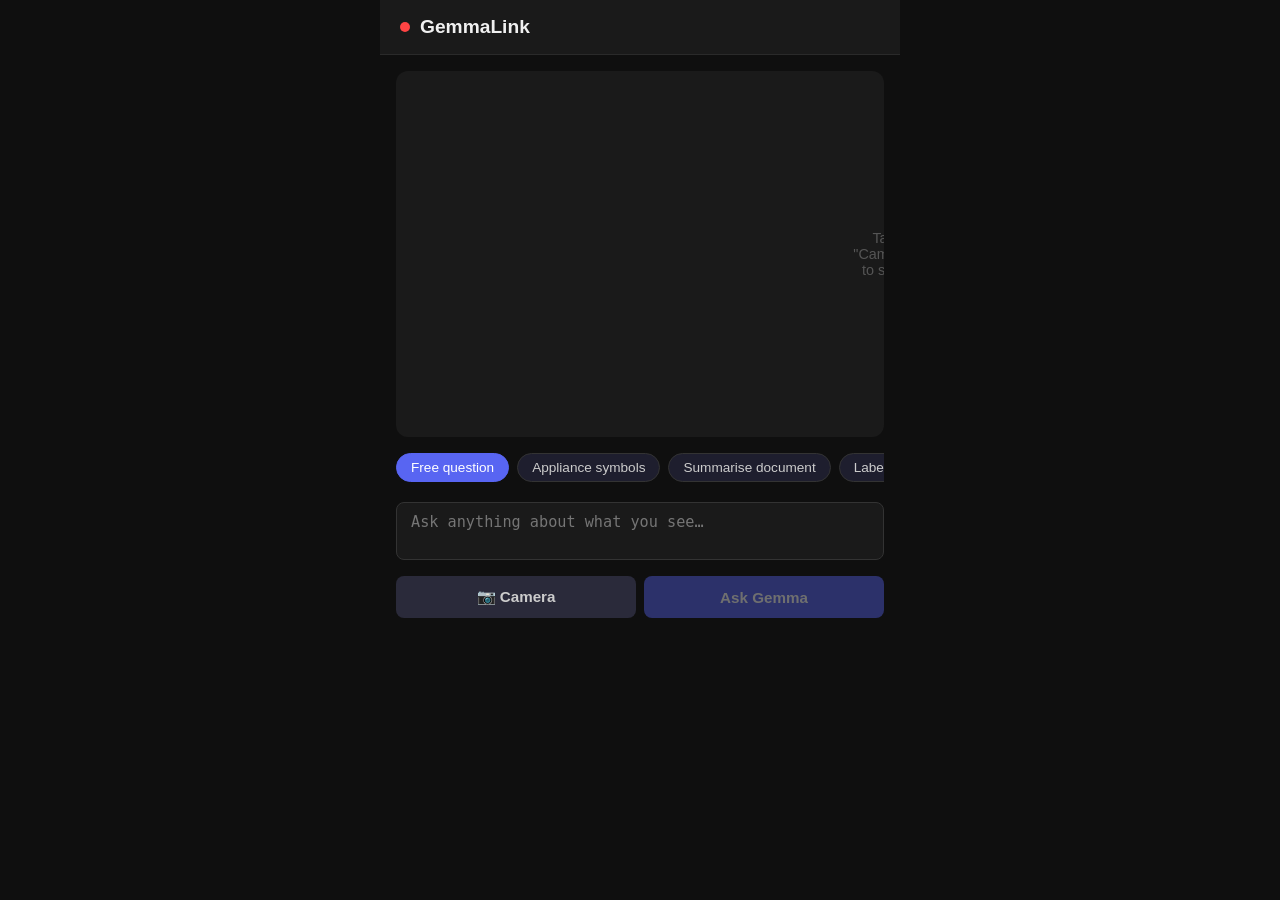
==== static/eye.html @ 5568758f "Add admin dashboard + system resource monitoring - static/index.html: UA-based redirect (mobile→eye." ====
<!DOCTYPE html>
<html lang="en">
<head>
  <meta charset="UTF-8" />
  <meta name="viewport" content="width=device-width, initial-scale=1.0" />
  <title>GemmaLink</title>
  <style>
    * { box-sizing: border-box; margin: 0; padding: 0; }

    body {
      font-family: -apple-system, BlinkMacSystemFont, "Segoe UI", sans-serif;
      background: #0f0f0f;
      color: #f0f0f0;
      min-height: 100dvh;
      display: flex;
      flex-direction: column;
      align-items: center;
    }

    body > header,
    body > main {
      width: 100%;
      max-width: 520px;
    }

    header {
      padding: 16px 20px;
      background: #1a1a1a;
      border-bottom: 1px solid #2a2a2a;
      display: flex;
      align-items: center;
      gap: 10px;
    }
    header h1 { font-size: 1.2rem; font-weight: 600; }
    #status-dot {
      width: 10px; height: 10px; border-radius: 50%;
      background: #ff4444; flex-shrink: 0;
    }
    #status-dot.ready { background: #44ff88; }

    main { flex: 1; display: flex; flex-direction: column; padding: 16px; gap: 16px; }

    /* Camera / Preview area */
    #preview-container {
      position: relative;
      width: 100%;
      background: #1a1a1a;
      border-radius: 12px;
      overflow: hidden;
      aspect-ratio: 4/3;
      display: flex;
      align-items: center;
      justify-content: center;
    }
    #preview-container video,
    #preview-container img#snapshot {
      width: 100%; height: 100%; object-fit: cover;
    }
    #snapshot { display: none; }
    #cam-placeholder {
      color: #555;
      font-size: 0.9rem;
      text-align: center;
      padding: 20px;
    }

    /* Preset mode buttons */
    .presets {
      display: flex;
      gap: 8px;
      overflow-x: auto;
      padding-bottom: 4px;
    }
    .preset-btn {
      flex-shrink: 0;
      background: #1e1e2e;
      border: 1px solid #333;
      color: #ccc;
      border-radius: 20px;
      padding: 6px 14px;
      font-size: 0.85rem;
      cursor: pointer;
      white-space: nowrap;
    }
    .preset-btn:hover, .preset-btn.active {
      background: #5865f2;
      border-color: #5865f2;
      color: #fff;
    }

    /* Question input */
    .input-row {
      display: flex;
      gap: 8px;
    }
    #question {
      flex: 1;
      background: #1a1a1a;
      border: 1px solid #333;
      border-radius: 8px;
      color: #f0f0f0;
      padding: 10px 14px;
      font-size: 0.95rem;
      resize: none;
      min-height: 48px;
    }
    #question:focus { outline: none; border-color: #5865f2; }

    /* Action buttons */
    .actions { display: flex; gap: 8px; }
    .btn {
      flex: 1;
      padding: 12px;
      border: none;
      border-radius: 8px;
      font-size: 0.95rem;
      font-weight: 600;
      cursor: pointer;
      transition: opacity 0.15s;
    }
    .btn:disabled { opacity: 0.4; cursor: default; }
    #btn-camera { background: #2a2a3a; color: #ccc; }
    #btn-ask    { background: #5865f2; color: #fff; }

    /* Answer area */
    #answer-box {
      background: #1a1a1a;
      border-radius: 12px;
      padding: 14px;
      font-size: 0.95rem;
      line-height: 1.6;
      min-height: 80px;
      white-space: pre-wrap;
      color: #e0e0e0;
      display: none;
    }
    #answer-box.visible { display: block; }
    #answer-box.loading { color: #888; font-style: italic; }

    .clear-btn {
      background: none;
      border: 1px solid #333;
      color: #888;
      border-radius: 8px;
      padding: 8px 16px;
      cursor: pointer;
      font-size: 0.85rem;
      width: 100%;
    }
    .clear-btn:hover { border-color: #555; color: #ccc; }
  </style>
</head>
<body>

<header>
  <div id="status-dot" title="LLM status"></div>
  <h1>GemmaLink</h1>
</header>

<main>

  <!-- Camera Preview -->
  <div id="preview-container">
    <video id="video" autoplay playsinline></video>
    <img id="snapshot" alt="captured" />
    <p id="cam-placeholder">Tap "Camera" to start</p>
  </div>

  <!-- Preset Modes -->
  <div class="presets">
    <button class="preset-btn active" data-q="">Free question</button>
    <button class="preset-btn" data-q="What are these controls? Explain each symbol in simple terms.">Appliance symbols</button>
    <button class="preset-btn" data-q="Summarise this document. Highlight any important numbers or dates.">Summarise document</button>
    <button class="preset-btn" data-q="What does this label or warning mean?">Label / warning</button>
    <button class="preset-btn" data-q="Explain how to use this step by step.">How to use</button>
  </div>

  <!-- Question input -->
  <div class="input-row">
    <textarea id="question" rows="2" placeholder="Ask anything about what you see…"></textarea>
  </div>

  <!-- Action buttons -->
  <div class="actions">
    <button class="btn" id="btn-camera">📷 Camera</button>
    <button class="btn" id="btn-ask" disabled>Ask Gemma</button>
  </div>

  <!-- Answer -->
  <div id="answer-box"></div>
  <button class="clear-btn" id="btn-clear" style="display:none">Clear</button>

</main>

<script>
  const video      = document.getElementById('video');
  const snapshot   = document.getElementById('snapshot');
  const placeholder = document.getElementById('cam-placeholder');
  const btnCamera  = document.getElementById('btn-camera');
  const btnAsk     = document.getElementById('btn-ask');
  const btnClear   = document.getElementById('btn-clear');
  const questionEl = document.getElementById('question');
  const answerBox  = document.getElementById('answer-box');
  const statusDot  = document.getElementById('status-dot');

  let stream = null;
  let capturedBlob = null;
  let cameraActive = false;

  // --- Status polling ---
  async function pollStatus() {
    try {
      const r = await fetch('/status');
      const d = await r.json();
      statusDot.className = d.ready ? 'ready' : '';
    } catch { statusDot.className = ''; }
  }
  pollStatus();
  setInterval(pollStatus, 5000);

  // --- Preset buttons ---
  document.querySelectorAll('.preset-btn').forEach(btn => {
    btn.addEventListener('click', () => {
      document.querySelectorAll('.preset-btn').forEach(b => b.classList.remove('active'));
      btn.classList.add('active');
      if (btn.dataset.q) questionEl.value = btn.dataset.q;
    });
  });

  // --- Camera toggle ---
  btnCamera.addEventListener('click', async () => {
    if (cameraActive) {
      // Capture frame
      const canvas = document.createElement('canvas');
      canvas.width  = video.videoWidth;
      canvas.height = video.videoHeight;
      canvas.getContext('2d').drawImage(video, 0, 0);
      canvas.toBlob(blob => {
        capturedBlob = blob;
        snapshot.src = URL.createObjectURL(blob);
        snapshot.style.display = 'block';
        video.style.display = 'none';
        btnCamera.textContent = '🔄 Retake';
        btnAsk.disabled = false;
      }, 'image/jpeg', 0.85);
    } else {
      // Start camera
      try {
        stream = await navigator.mediaDevices.getUserMedia({
          video: { facingMode: 'environment', width: { ideal: 1280 } },
          audio: false
        });
        video.srcObject = stream;
        video.style.display = 'block';
        placeholder.style.display = 'none';
        snapshot.style.display = 'none';
        cameraActive = true;
        capturedBlob = null;
        btnCamera.textContent = '📸 Capture';
        btnAsk.disabled = false;
      } catch (e) {
        alert('Camera access denied or unavailable: ' + e.message);
      }
    }
  });

  // --- Ask ---
  btnAsk.addEventListener('click', async () => {
    const question = questionEl.value.trim() || 'What do you see? Explain clearly.';

    answerBox.textContent = 'Thinking…';
    answerBox.className = 'visible loading';
    btnClear.style.display = 'none';
    btnAsk.disabled = true;

    const form = new FormData();
    form.append('question', question);
    if (capturedBlob) form.append('image', capturedBlob, 'photo.jpg');

    try {
      const resp = await fetch('/ask', { method: 'POST', body: form });
      if (!resp.ok) throw new Error('Server error: ' + resp.status);

      const reader = resp.body.getReader();
      const decoder = new TextDecoder();
      let buffer = '';
      let fullText = '';
      answerBox.className = 'visible';
      answerBox.textContent = '';

      while (true) {
        const { done, value } = await reader.read();
        if (done) break;
        buffer += decoder.decode(value, { stream: true });
        const lines = buffer.split('\n');
        buffer = lines.pop(); // keep incomplete line

        for (const line of lines) {
          if (!line.startsWith('data: ')) continue;
          const payload = line.slice(6);
          if (payload === '[DONE]') break;
          try {
            const text = JSON.parse(payload);
            if (text && !text.startsWith('[ERROR]')) {
              fullText += text;
              answerBox.textContent = fullText;
            } else if (text.startsWith('[ERROR]')) {
              answerBox.textContent = text;
            }
          } catch { /* skip malformed chunk */ }
        }
      }
    } catch (e) {
      answerBox.textContent = 'Error: ' + e.message;
    }

    btnAsk.disabled = false;
    btnClear.style.display = 'block';
  });

  // --- Clear ---
  btnClear.addEventListener('click', () => {
    answerBox.className = '';
    answerBox.textContent = '';
    btnClear.style.display = 'none';
    capturedBlob = null;
    snapshot.style.display = 'none';
    if (stream) {
      video.style.display = 'block';
      btnCamera.textContent = '📸 Capture';
    } else {
      placeholder.style.display = 'block';
      btnCamera.textContent = '📷 Camera';
      cameraActive = false;
    }
    btnAsk.disabled = !stream;
  });
</script>
</body>
</html>
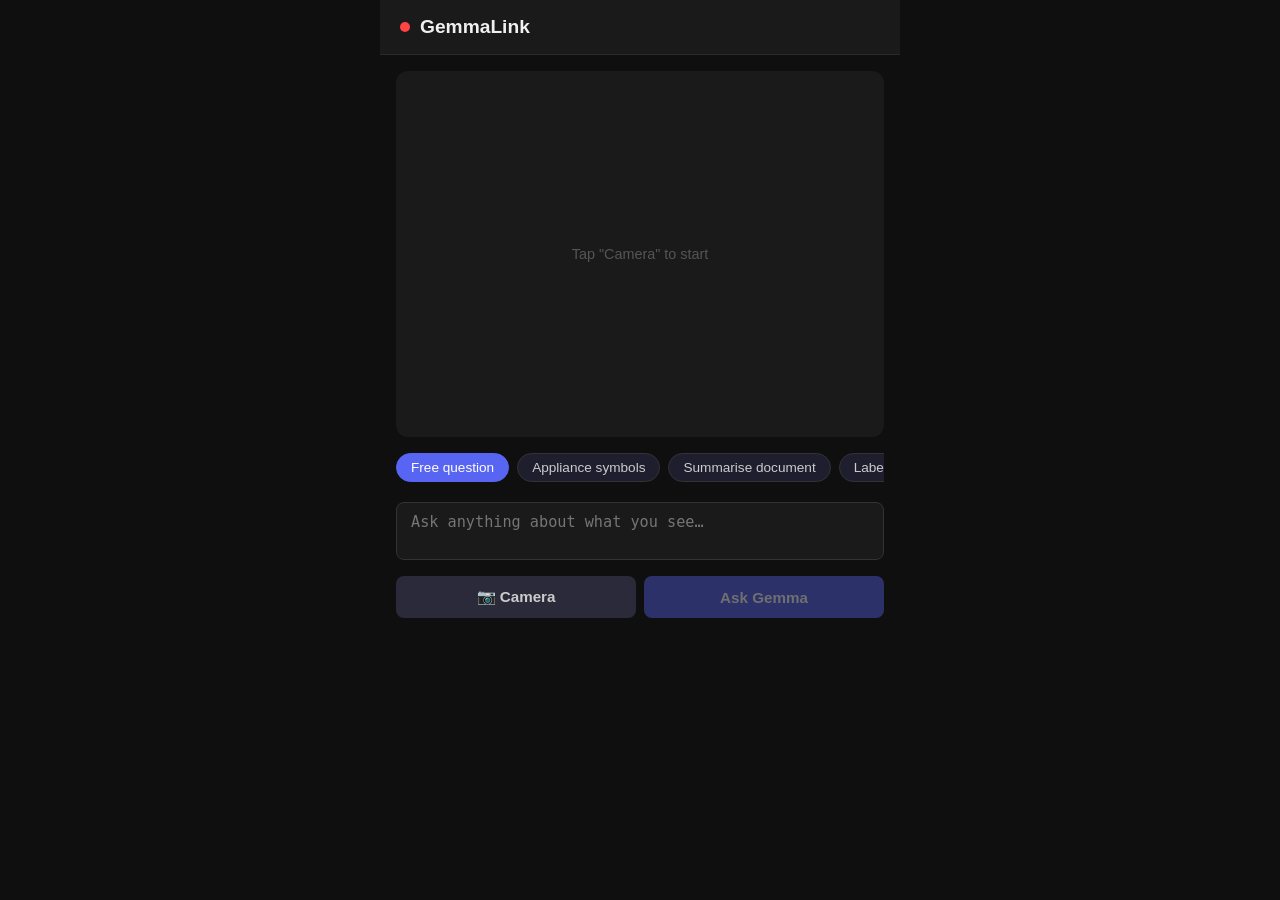
==== commit ffc67644: "feat: dashboard UX, llama start/stop, binary extraction, vision toggle - Model/llama dropdowns full " ====
--- a/static/eye.html
+++ b/static/eye.html
@@ -3,152 +3,9 @@
 <head>
   <meta charset="UTF-8" />
   <meta name="viewport" content="width=device-width, initial-scale=1.0" />
+  <link href="css/eye.css" rel="stylesheet" />
   <title>GemmaLink</title>
-  <style>
-    * { box-sizing: border-box; margin: 0; padding: 0; }
-
-    body {
-      font-family: -apple-system, BlinkMacSystemFont, "Segoe UI", sans-serif;
-      background: #0f0f0f;
-      color: #f0f0f0;
-      min-height: 100dvh;
-      display: flex;
-      flex-direction: column;
-      align-items: center;
-    }
-
-    body > header,
-    body > main {
-      width: 100%;
-      max-width: 520px;
-    }
-
-    header {
-      padding: 16px 20px;
-      background: #1a1a1a;
-      border-bottom: 1px solid #2a2a2a;
-      display: flex;
-      align-items: center;
-      gap: 10px;
-    }
-    header h1 { font-size: 1.2rem; font-weight: 600; }
-    #status-dot {
-      width: 10px; height: 10px; border-radius: 50%;
-      background: #ff4444; flex-shrink: 0;
-    }
-    #status-dot.ready { background: #44ff88; }
-
-    main { flex: 1; display: flex; flex-direction: column; padding: 16px; gap: 16px; }
-
-    /* Camera / Preview area */
-    #preview-container {
-      position: relative;
-      width: 100%;
-      background: #1a1a1a;
-      border-radius: 12px;
-      overflow: hidden;
-      aspect-ratio: 4/3;
-      display: flex;
-      align-items: center;
-      justify-content: center;
-    }
-    #preview-container video,
-    #preview-container img#snapshot {
-      width: 100%; height: 100%; object-fit: cover;
-    }
-    #snapshot { display: none; }
-    #cam-placeholder {
-      color: #555;
-      font-size: 0.9rem;
-      text-align: center;
-      padding: 20px;
-    }
-
-    /* Preset mode buttons */
-    .presets {
-      display: flex;
-      gap: 8px;
-      overflow-x: auto;
-      padding-bottom: 4px;
-    }
-    .preset-btn {
-      flex-shrink: 0;
-      background: #1e1e2e;
-      border: 1px solid #333;
-      color: #ccc;
-      border-radius: 20px;
-      padding: 6px 14px;
-      font-size: 0.85rem;
-      cursor: pointer;
-      white-space: nowrap;
-    }
-    .preset-btn:hover, .preset-btn.active {
-      background: #5865f2;
-      border-color: #5865f2;
-      color: #fff;
-    }
-
-    /* Question input */
-    .input-row {
-      display: flex;
-      gap: 8px;
-    }
-    #question {
-      flex: 1;
-      background: #1a1a1a;
-      border: 1px solid #333;
-      border-radius: 8px;
-      color: #f0f0f0;
-      padding: 10px 14px;
-      font-size: 0.95rem;
-      resize: none;
-      min-height: 48px;
-    }
-    #question:focus { outline: none; border-color: #5865f2; }
-
-    /* Action buttons */
-    .actions { display: flex; gap: 8px; }
-    .btn {
-      flex: 1;
-      padding: 12px;
-      border: none;
-      border-radius: 8px;
-      font-size: 0.95rem;
-      font-weight: 600;
-      cursor: pointer;
-      transition: opacity 0.15s;
-    }
-    .btn:disabled { opacity: 0.4; cursor: default; }
-    #btn-camera { background: #2a2a3a; color: #ccc; }
-    #btn-ask    { background: #5865f2; color: #fff; }
-
-    /* Answer area */
-    #answer-box {
-      background: #1a1a1a;
-      border-radius: 12px;
-      padding: 14px;
-      font-size: 0.95rem;
-      line-height: 1.6;
-      min-height: 80px;
-      white-space: pre-wrap;
-      color: #e0e0e0;
-      display: none;
-    }
-    #answer-box.visible { display: block; }
-    #answer-box.loading { color: #888; font-style: italic; }
-
-    .clear-btn {
-      background: none;
-      border: 1px solid #333;
-      color: #888;
-      border-radius: 8px;
-      padding: 8px 16px;
-      cursor: pointer;
-      font-size: 0.85rem;
-      width: 100%;
-    }
-    .clear-btn:hover { border-color: #555; color: #ccc; }
-  </style>
+  <link rel="icon" type="image/svg+xml" href="/favicon.svg">
 </head>
 <body>
 
@@ -210,7 +67,7 @@
   // --- Status polling ---
   async function pollStatus() {
     try {
-      const r = await fetch('/status');
+      const r = await fetch('/api/status');
       const d = await r.json();
       statusDot.className = d.ready ? 'ready' : '';
     } catch { statusDot.className = ''; }
@@ -240,6 +97,8 @@
         snapshot.src = URL.createObjectURL(blob);
         snapshot.style.display = 'block';
         video.style.display = 'none';
+        cameraActive = false;
+        if (stream) { stream.getTracks().forEach(t => t.stop()); stream = null; }
         btnCamera.textContent = '🔄 Retake';
         btnAsk.disabled = false;
       }, 'image/jpeg', 0.85);
--- a/static/css/eye.css
+++ b/static/css/eye.css
@@ -0,0 +1,207 @@
+    * {
+        box-sizing: border-box;
+        margin: 0;
+        padding: 0;
+    }
+
+    body {
+        font-family: -apple-system, BlinkMacSystemFont, "Segoe UI", sans-serif;
+        background: #0f0f0f;
+        color: #f0f0f0;
+        min-height: 100dvh;
+        display: flex;
+        flex-direction: column;
+        align-items: center;
+    }
+
+    body>header,
+    body>main {
+        width: 100%;
+        max-width: 520px;
+    }
+
+    header {
+        padding: 16px 20px;
+        background: #1a1a1a;
+        border-bottom: 1px solid #2a2a2a;
+        display: flex;
+        align-items: center;
+        gap: 10px;
+    }
+
+    header h1 {
+        font-size: 1.2rem;
+        font-weight: 600;
+    }
+
+    #status-dot {
+        width: 10px;
+        height: 10px;
+        border-radius: 50%;
+        background: #ff4444;
+        flex-shrink: 0;
+    }
+
+    #status-dot.ready {
+        background: #44ff88;
+    }
+
+    main {
+        flex: 1;
+        display: flex;
+        flex-direction: column;
+        padding: 16px;
+        gap: 16px;
+    }
+
+    /* Camera / Preview area */
+    #preview-container {
+        position: relative;
+        width: 100%;
+        background: #1a1a1a;
+        border-radius: 12px;
+        overflow: hidden;
+        aspect-ratio: 4/3;
+        display: flex;
+        align-items: center;
+        justify-content: center;
+    }
+
+    #preview-container video,
+    #preview-container img#snapshot {
+        width: 100%;
+        height: 100%;
+        object-fit: cover;
+    }
+
+    #snapshot {
+        display: none;
+    }
+
+    #cam-placeholder {
+        position:absolute;
+        color: #555;
+        font-size: 0.9rem;
+        text-align: center;
+        padding: 20px;
+    }
+
+    /* Preset mode buttons */
+    .presets {
+        display: flex;
+        gap: 8px;
+        overflow-x: auto;
+        padding-bottom: 4px;
+    }
+
+    .preset-btn {
+        flex-shrink: 0;
+        background: #1e1e2e;
+        border: 1px solid #333;
+        color: #ccc;
+        border-radius: 20px;
+        padding: 6px 14px;
+        font-size: 0.85rem;
+        cursor: pointer;
+        white-space: nowrap;
+    }
+
+    .preset-btn:hover,
+    .preset-btn.active {
+        background: #5865f2;
+        border-color: #5865f2;
+        color: #fff;
+    }
+
+    /* Question input */
+    .input-row {
+        display: flex;
+        gap: 8px;
+    }
+
+    #question {
+        flex: 1;
+        background: #1a1a1a;
+        border: 1px solid #333;
+        border-radius: 8px;
+        color: #f0f0f0;
+        padding: 10px 14px;
+        font-size: 0.95rem;
+        resize: none;
+        min-height: 48px;
+    }
+
+    #question:focus {
+        outline: none;
+        border-color: #5865f2;
+    }
+
+    /* Action buttons */
+    .actions {
+        display: flex;
+        gap: 8px;
+    }
+
+    .btn {
+        flex: 1;
+        padding: 12px;
+        border: none;
+        border-radius: 8px;
+        font-size: 0.95rem;
+        font-weight: 600;
+        cursor: pointer;
+        transition: opacity 0.15s;
+    }
+
+    .btn:disabled {
+        opacity: 0.4;
+        cursor: default;
+    }
+
+    #btn-camera {
+        background: #2a2a3a;
+        color: #ccc;
+    }
+
+    #btn-ask {
+        background: #5865f2;
+        color: #fff;
+    }
+
+    /* Answer area */
+    #answer-box {
+        background: #1a1a1a;
+        border-radius: 12px;
+        padding: 14px;
+        font-size: 0.95rem;
+        line-height: 1.6;
+        min-height: 80px;
+        white-space: pre-wrap;
+        color: #e0e0e0;
+        display: none;
+    }
+
+    #answer-box.visible {
+        display: block;
+    }
+
+    #answer-box.loading {
+        color: #888;
+        font-style: italic;
+    }
+
+    .clear-btn {
+        background: none;
+        border: 1px solid #333;
+        color: #888;
+        border-radius: 8px;
+        padding: 8px 16px;
+        cursor: pointer;
+        font-size: 0.85rem;
+        width: 100%;
+    }
+
+    .clear-btn:hover {
+        border-color: #555;
+        color: #ccc;
+    }
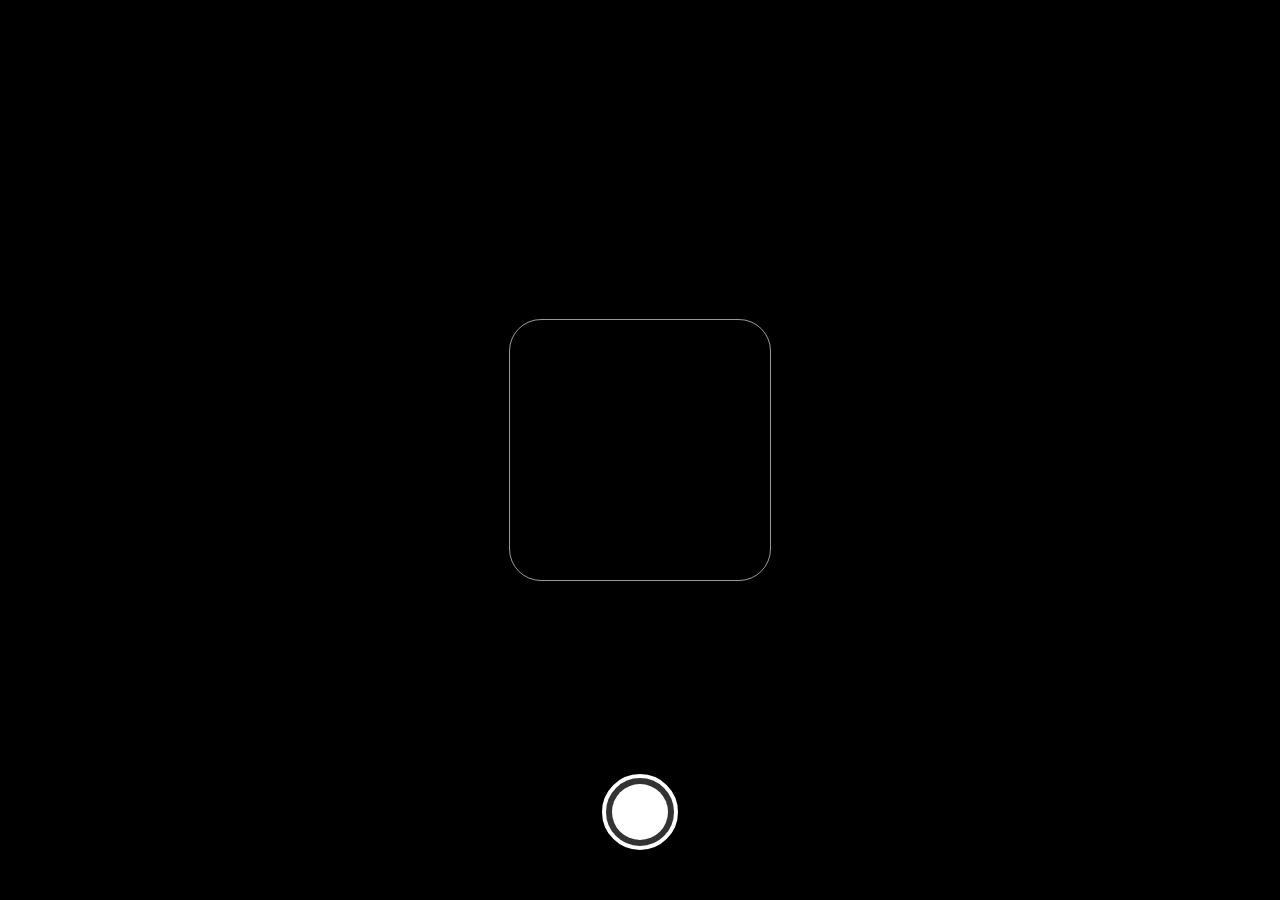
==== commit f8e104eb: "REfactoring camera view" ====
--- a/static/eye.html
+++ b/static/eye.html
@@ -1,199 +1,423 @@
 <!DOCTYPE html>
 <html lang="en">
+
 <head>
-  <meta charset="UTF-8" />
-  <meta name="viewport" content="width=device-width, initial-scale=1.0" />
-  <link href="css/eye.css" rel="stylesheet" />
-  <title>GemmaLink</title>
-  <link rel="icon" type="image/svg+xml" href="/favicon.svg">
+    <meta charset="UTF-8">
+    <meta name="viewport" content="width=device-width, initial-scale=1.0, maximum-scale=1.0, user-scalable=no">
+    <title>GemmaLink Eye Assistant</title>
+    <style>
+        :root {
+            --accent: #4f46e5;
+            --bg-dark: #0a0a0a;
+            --glass: rgba(255, 255, 255, 0.1);
+            --panel-bg: rgba(15, 15, 15, 0.9);
+        }
+
+        body,
+        html {
+            margin: 0;
+            padding: 0;
+            width: 100%;
+            height: 100%;
+            background: var(--bg-dark);
+            color: white;
+            font-family: -apple-system, system-ui, sans-serif;
+            overflow: hidden;
+        }
+
+        /* --- LAYER 0: MEDIA --- */
+        #camera-layer {
+            position: fixed;
+            inset: 0;
+            z-index: 0;
+            background: #000;
+        }
+
+        #video,
+        #snapshot {
+            width: 100%;
+            height: 100%;
+            object-fit: cover;
+            transition: all 0.3s ease-out;
+        }
+
+        #snapshot {
+            display: none;
+            /* Rimosso absolute per gestire il flusso nel response state */
+        }
+
+        /* Mirino */
+        .finder-overlay {
+            position: absolute;
+            top: 50%;
+            left: 50%;
+            transform: translate(-50%, -50%);
+            width: 260px;
+            height: 260px;
+            border: 1.5px solid rgba(255, 255, 255, 0.6);
+            border-radius: 32px;
+            box-shadow: 0 0 0 5000px rgba(0, 0, 0, 0.5);
+            pointer-events: none;
+            z-index: 5;
+        }
+
+        /* --- LAYER 1: UI --- */
+        .ui-container {
+            position: relative;
+            z-index: 10;
+            width: 100%;
+            height: 100%;
+            display: flex;
+            flex-direction: column;
+        }
+
+        [data-state] .state-preview,
+        [data-state] .state-ask,
+        [data-state] .state-response {
+            display: none;
+        }
+
+        /* STATE: PREVIEW */
+        body[data-state="preview"] .state-preview {
+            display: flex;
+            height: 100%;
+            justify-content: center;
+            align-items: flex-end;
+            padding-bottom: 50px;
+        }
+
+        .fab-capture {
+            width: 76px;
+            height: 76px;
+            border-radius: 50%;
+            border: 4px solid white;
+            background: rgba(255, 255, 255, 0.2);
+            backdrop-filter: blur(10px);
+            display: flex;
+            align-items: center;
+            justify-content: center;
+        }
+
+        .fab-capture::after {
+            content: '';
+            width: 56px;
+            height: 56px;
+            background: white;
+            border-radius: 50%;
+        }
+
+        /* STATE: ASK */
+        body[data-state="ask"] .state-ask {
+            display: flex;
+            flex-direction: column;
+            height: 100%;
+            justify-content: flex-end;
+        }
+
+        body[data-state="ask"] #snapshot {
+            display: block;
+            position: absolute;
+            inset: 0;
+            object-fit: contain; /* Mostra il crop centrato */
+            background: #000;
+        }
+
+        body[data-state="ask"] .finder-overlay,
+        body[data-state="ask"] #video {
+            display: none;
+        }
+
+        /* Chips Preset */
+        .presets-container {
+            display: flex;
+            overflow-x: auto;
+            gap: 8px;
+            padding: 10px 0;
+            scrollbar-width: none;
+        }
+
+        .presets-container::-webkit-scrollbar {
+            display: none;
+        }
+
+        .chip {
+            background: #333;
+            color: white;
+            border: 1px solid #444;
+            padding: 8px 16px;
+            border-radius: 20px;
+            white-space: nowrap;
+            font-size: 14px;
+            cursor: pointer;
+        }
+
+        .chip:active {
+            background: var(--accent);
+        }
+
+        .interaction-sheet {
+            background: var(--panel-bg);
+            backdrop-filter: blur(20px);
+            padding: 20px;
+            border-radius: 24px 24px 0 0;
+            border-top: 1px solid rgba(255, 255, 255, 0.1);
+        }
+
+        textarea {
+            width: 100%;
+            background: #222;
+            border: 1px solid #333;
+            color: white;
+            border-radius: 12px;
+            padding: 12px;
+            font-size: 16px;
+            resize: none;
+            box-sizing: border-box;
+            margin-bottom: 15px;
+        }
+
+        .btn-group {
+            display: flex;
+            gap: 10px;
+        }
+
+        .btn {
+            flex: 1;
+            padding: 15px;
+            border-radius: 12px;
+            border: none;
+            font-weight: bold;
+            cursor: pointer;
+        }
+
+        .btn-primary {
+            background: var(--accent);
+            color: white;
+        }
+
+        .btn-secondary {
+            background: #333;
+            color: white;
+        }
+
+        /* STATE: RESPONSE */
+        body[data-state="response"] .state-response {
+            display: flex;
+            flex-direction: column;
+            height: 100%;
+        }
+
+        body[data-state="response"] #snapshot {
+            display: block;
+            height: 25%; /* Thumbnail in alto */
+            object-fit: cover;
+            border-bottom: 2px solid var(--accent);
+        }
+        
+        body[data-state="response"] #video, 
+        body[data-state="response"] .finder-overlay {
+            display: none;
+        }
+
+        .response-panel {
+            flex: 1;
+            background: var(--panel-bg);
+            backdrop-filter: blur(20px);
+            display: flex;
+            flex-direction: column;
+            overflow: hidden;
+        }
+
+        .response-content {
+            flex: 1;
+            overflow-y: auto;
+            padding: 20px;
+            font-size: 16px;
+            line-height: 1.6;
+            white-space: pre-wrap;
+        }
+
+        .loader-bar {
+            height: 3px;
+            width: 100%;
+            background: #222;
+            position: relative;
+            overflow: hidden;
+        }
+
+        .loader-bar.active::after {
+            content: '';
+            position: absolute;
+            height: 100%;
+            width: 40%;
+            background: var(--accent);
+            animation: loading 1.5s infinite;
+        }
+
+        @keyframes loading {
+            0% { left: -40%; }
+            100% { left: 110%; }
+        }
+
+        .btn-new {
+            margin: 15px;
+            background: var(--accent);
+            color: white;
+        }
+    </style>
 </head>
-<body>
-
-<header>
-  <div id="status-dot" title="LLM status"></div>
-  <h1>GemmaLink</h1>
-</header>
-
-<main>
-
-  <!-- Camera Preview -->
-  <div id="preview-container">
-    <video id="video" autoplay playsinline></video>
-    <img id="snapshot" alt="captured" />
-    <p id="cam-placeholder">Tap "Camera" to start</p>
-  </div>
-
-  <!-- Preset Modes -->
-  <div class="presets">
-    <button class="preset-btn active" data-q="">Free question</button>
-    <button class="preset-btn" data-q="What are these controls? Explain each symbol in simple terms.">Appliance symbols</button>
-    <button class="preset-btn" data-q="Summarise this document. Highlight any important numbers or dates.">Summarise document</button>
-    <button class="preset-btn" data-q="What does this label or warning mean?">Label / warning</button>
-    <button class="preset-btn" data-q="Explain how to use this step by step.">How to use</button>
-  </div>
-
-  <!-- Question input -->
-  <div class="input-row">
-    <textarea id="question" rows="2" placeholder="Ask anything about what you see…"></textarea>
-  </div>
-
-  <!-- Action buttons -->
-  <div class="actions">
-    <button class="btn" id="btn-camera">📷 Camera</button>
-    <button class="btn" id="btn-ask" disabled>Ask Gemma</button>
-  </div>
-
-  <!-- Answer -->
-  <div id="answer-box"></div>
-  <button class="clear-btn" id="btn-clear" style="display:none">Clear</button>
-
-</main>
-
-<script>
-  const video      = document.getElementById('video');
-  const snapshot   = document.getElementById('snapshot');
-  const placeholder = document.getElementById('cam-placeholder');
-  const btnCamera  = document.getElementById('btn-camera');
-  const btnAsk     = document.getElementById('btn-ask');
-  const btnClear   = document.getElementById('btn-clear');
-  const questionEl = document.getElementById('question');
-  const answerBox  = document.getElementById('answer-box');
-  const statusDot  = document.getElementById('status-dot');
-
-  let stream = null;
-  let capturedBlob = null;
-  let cameraActive = false;
-
-  // --- Status polling ---
-  async function pollStatus() {
-    try {
-      const r = await fetch('/api/status');
-      const d = await r.json();
-      statusDot.className = d.ready ? 'ready' : '';
-    } catch { statusDot.className = ''; }
-  }
-  pollStatus();
-  setInterval(pollStatus, 5000);
-
-  // --- Preset buttons ---
-  document.querySelectorAll('.preset-btn').forEach(btn => {
-    btn.addEventListener('click', () => {
-      document.querySelectorAll('.preset-btn').forEach(b => b.classList.remove('active'));
-      btn.classList.add('active');
-      if (btn.dataset.q) questionEl.value = btn.dataset.q;
-    });
-  });
-
-  // --- Camera toggle ---
-  btnCamera.addEventListener('click', async () => {
-    if (cameraActive) {
-      // Capture frame
-      const canvas = document.createElement('canvas');
-      canvas.width  = video.videoWidth;
-      canvas.height = video.videoHeight;
-      canvas.getContext('2d').drawImage(video, 0, 0);
-      canvas.toBlob(blob => {
-        capturedBlob = blob;
-        snapshot.src = URL.createObjectURL(blob);
-        snapshot.style.display = 'block';
-        video.style.display = 'none';
-        cameraActive = false;
-        if (stream) { stream.getTracks().forEach(t => t.stop()); stream = null; }
-        btnCamera.textContent = '🔄 Retake';
-        btnAsk.disabled = false;
-      }, 'image/jpeg', 0.85);
-    } else {
-      // Start camera
-      try {
-        stream = await navigator.mediaDevices.getUserMedia({
-          video: { facingMode: 'environment', width: { ideal: 1280 } },
-          audio: false
+
+<body data-state="preview">
+
+    <div id="camera-layer">
+        <video id="video" autoplay playsinline></video>
+        <img id="snapshot" alt="snapshot">
+        <div class="finder-overlay" id="finder"></div>
+    </div>
+
+    <main class="ui-container">
+
+        <div class="state-preview">
+            <button class="fab-capture" id="btn-capture"></button>
+        </div>
+
+        <div class="state-ask">
+            <div class="interaction-sheet">
+                <div class="presets-container">
+                    <div class="chip" data-q="What are these controls?">Appliance</div>
+                    <div class="chip" data-q="Summarise this document.">Document</div>
+                    <div class="chip" data-q="What does this label mean?">Label</div>
+                    <div class="chip" data-q="Step by step instructions for this.">Manual</div>
+                </div>
+                <textarea id="question" rows="3" placeholder="Ask Gemma anything..."></textarea>
+                <div class="btn-group">
+                    <button class="btn btn-secondary" id="btn-retake">Retake</button>
+                    <button class="btn btn-primary" id="btn-ask">Ask Gemma</button>
+                </div>
+            </div>
+        </div>
+
+        <div class="state-response">
+            <div class="response-panel">
+                <div class="loader-bar" id="loader"></div>
+                <div class="response-content" id="answer-box"></div>
+                <button class="btn btn-new" id="btn-new" style="display:none">New Question</button>
+            </div>
+        </div>
+
+    </main>
+
+    <script>
+        const state = { current: 'preview' };
+        const els = {
+            body: document.body,
+            video: document.getElementById('video'),
+            snapshot: document.getElementById('snapshot'),
+            finder: document.getElementById('finder'),
+            question: document.getElementById('question'),
+            answerBox: document.getElementById('answer-box'),
+            loader: document.getElementById('loader'),
+            btns: {
+                capture: document.getElementById('btn-capture'),
+                retake: document.getElementById('btn-retake'),
+                ask: document.getElementById('btn-ask'),
+                new: document.getElementById('btn-new')
+            }
+        };
+
+        let capturedBlob = null;
+
+        function setUIState(s) {
+            state.current = s;
+            els.body.setAttribute('data-state', s);
+        }
+
+        window.onload = async () => {
+            try {
+                const stream = await navigator.mediaDevices.getUserMedia({
+                    video: { facingMode: 'environment', width: { ideal: 1280 } }
+                });
+                els.video.srcObject = stream;
+            } catch (e) { console.error(e); }
+        };
+
+        document.querySelectorAll('.chip').forEach(chip => {
+            chip.onclick = () => { els.question.value = chip.dataset.q; };
         });
-        video.srcObject = stream;
-        video.style.display = 'block';
-        placeholder.style.display = 'none';
-        snapshot.style.display = 'none';
-        cameraActive = true;
-        capturedBlob = null;
-        btnCamera.textContent = '📸 Capture';
-        btnAsk.disabled = false;
-      } catch (e) {
-        alert('Camera access denied or unavailable: ' + e.message);
-      }
-    }
-  });
-
-  // --- Ask ---
-  btnAsk.addEventListener('click', async () => {
-    const question = questionEl.value.trim() || 'What do you see? Explain clearly.';
-
-    answerBox.textContent = 'Thinking…';
-    answerBox.className = 'visible loading';
-    btnClear.style.display = 'none';
-    btnAsk.disabled = true;
-
-    const form = new FormData();
-    form.append('question', question);
-    if (capturedBlob) form.append('image', capturedBlob, 'photo.jpg');
-
-    try {
-      const resp = await fetch('/ask', { method: 'POST', body: form });
-      if (!resp.ok) throw new Error('Server error: ' + resp.status);
-
-      const reader = resp.body.getReader();
-      const decoder = new TextDecoder();
-      let buffer = '';
-      let fullText = '';
-      answerBox.className = 'visible';
-      answerBox.textContent = '';
-
-      while (true) {
-        const { done, value } = await reader.read();
-        if (done) break;
-        buffer += decoder.decode(value, { stream: true });
-        const lines = buffer.split('\n');
-        buffer = lines.pop(); // keep incomplete line
-
-        for (const line of lines) {
-          if (!line.startsWith('data: ')) continue;
-          const payload = line.slice(6);
-          if (payload === '[DONE]') break;
-          try {
-            const text = JSON.parse(payload);
-            if (text && !text.startsWith('[ERROR]')) {
-              fullText += text;
-              answerBox.textContent = fullText;
-            } else if (text.startsWith('[ERROR]')) {
-              answerBox.textContent = text;
-            }
-          } catch { /* skip malformed chunk */ }
-        }
-      }
-    } catch (e) {
-      answerBox.textContent = 'Error: ' + e.message;
-    }
-
-    btnAsk.disabled = false;
-    btnClear.style.display = 'block';
-  });
-
-  // --- Clear ---
-  btnClear.addEventListener('click', () => {
-    answerBox.className = '';
-    answerBox.textContent = '';
-    btnClear.style.display = 'none';
-    capturedBlob = null;
-    snapshot.style.display = 'none';
-    if (stream) {
-      video.style.display = 'block';
-      btnCamera.textContent = '📸 Capture';
-    } else {
-      placeholder.style.display = 'block';
-      btnCamera.textContent = '📷 Camera';
-      cameraActive = false;
-    }
-    btnAsk.disabled = !stream;
-  });
-</script>
+
+        // --- AZIONE DI CATTURA CON CROP ---
+        els.btns.capture.onclick = () => {
+            const canvas = document.createElement('canvas');
+            const ctx = canvas.getContext('2d');
+            
+            // Coordinate del mirino rispetto al video visualizzato
+            const finderRect = els.finder.getBoundingClientRect();
+            const videoRect = els.video.getBoundingClientRect();
+
+            // Calcolo scala tra CSS e Risoluzione Reale
+            const scaleX = els.video.videoWidth / videoRect.width;
+            const scaleY = els.video.videoHeight / videoRect.height;
+
+            // Coordinate del crop in pixel reali
+            const sx = (finderRect.left - videoRect.left) * scaleX;
+            const sy = (finderRect.top - videoRect.top) * scaleY;
+            const sw = finderRect.width * scaleX;
+            const sh = finderRect.height * scaleY;
+
+            canvas.width = sw;
+            canvas.height = sh;
+
+            ctx.drawImage(els.video, sx, sy, sw, sh, 0, 0, sw, sh);
+
+            canvas.toBlob(b => {
+                capturedBlob = b;
+                els.snapshot.src = URL.createObjectURL(b);
+                setUIState('ask');
+            }, 'image/jpeg', 0.85);
+        };
+
+        els.btns.retake.onclick = () => setUIState('preview');
+
+        els.btns.ask.onclick = async () => {
+            const q = els.question.value || "Describe this.";
+            setUIState('response');
+            els.answerBox.textContent = "Thinking...";
+            els.loader.classList.add('active');
+            els.btns.new.style.display = "none";
+
+            const fd = new FormData();
+            fd.append('question', q);
+            if (capturedBlob) fd.append('image', capturedBlob, 'crop.jpg');
+
+            try {
+                const r = await fetch('/ask', { method: 'POST', body: fd });
+                const reader = r.body.getReader();
+                const decoder = new TextDecoder();
+                els.answerBox.textContent = "";
+
+                while (true) {
+                    const { done, value } = await reader.read();
+                    if (done) break;
+                    const chunk = decoder.decode(value);
+                    const lines = chunk.split('\n');
+                    for (const line of lines) {
+                        if (line.startsWith('data: ')) {
+                            const p = line.slice(6);
+                            if (p === '[DONE]') break;
+                            try {
+                                els.answerBox.textContent += JSON.parse(p);
+                                els.answerBox.scrollTop = els.answerBox.scrollHeight;
+                            } catch (e) { }
+                        }
+                    }
+                }
+            } catch (e) { els.answerBox.textContent = "Error connecting to backend."; }
+
+            els.loader.classList.remove('active');
+            els.btns.new.style.display = "block";
+        };
+
+        els.btns.new.onclick = () => setUIState('preview');
+    </script>
 </body>
-</html>
+</html>
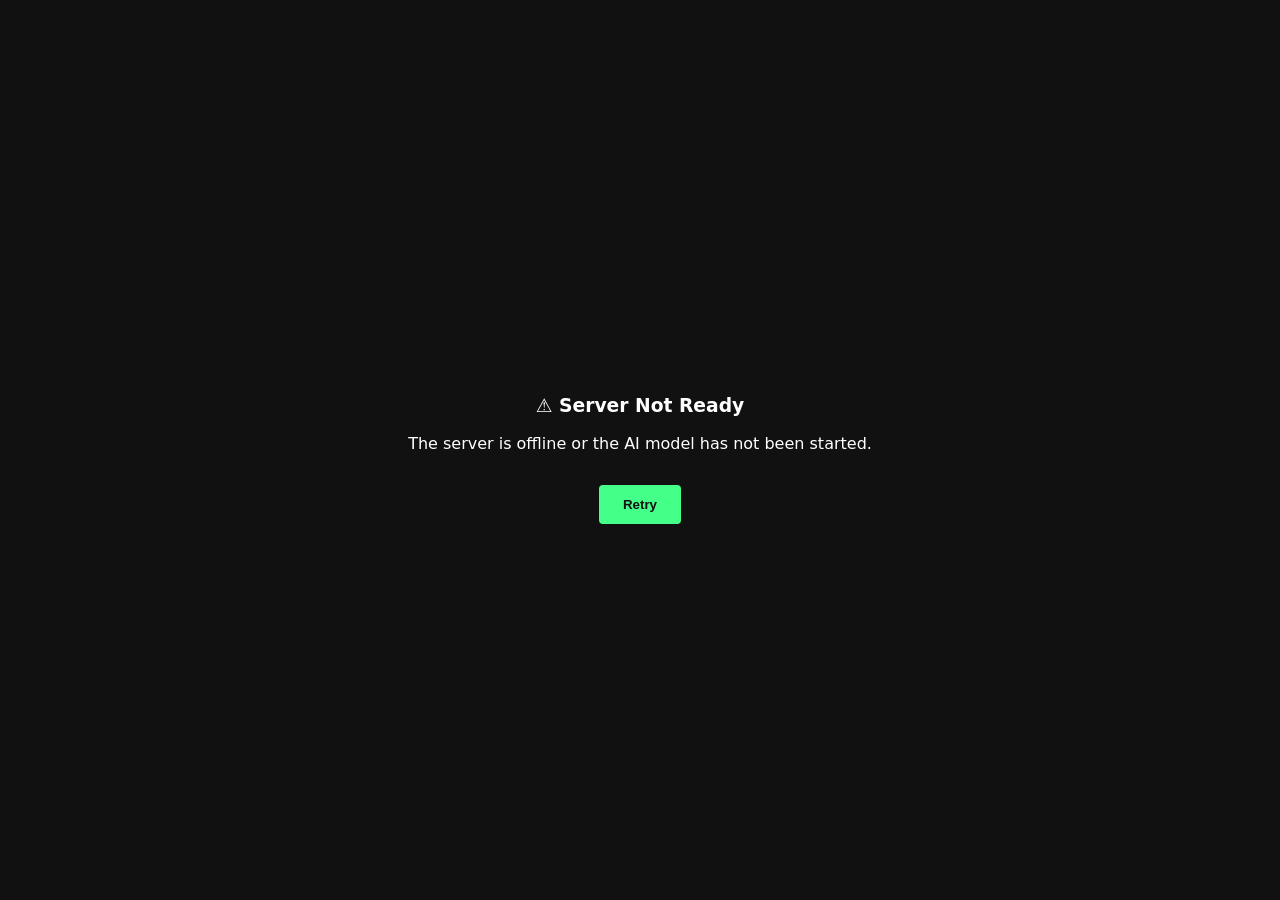
==== commit f12fd3d1: "js e css sparation from html" ====
--- a/static/eye.html
+++ b/static/eye.html
@@ -1,281 +1,38 @@
 <!DOCTYPE html>
 <html lang="en">
-
 <head>
     <meta charset="UTF-8">
     <meta name="viewport" content="width=device-width, initial-scale=1.0, maximum-scale=1.0, user-scalable=no">
     <title>GemmaLink Eye Assistant</title>
-    <style>
-        :root {
-            --accent: #4f46e5;
-            --bg-dark: #0a0a0a;
-            --glass: rgba(255, 255, 255, 0.1);
-            --panel-bg: rgba(15, 15, 15, 0.9);
-        }
-
-        body,
-        html {
-            margin: 0;
-            padding: 0;
-            width: 100%;
-            height: 100%;
-            background: var(--bg-dark);
-            color: white;
-            font-family: -apple-system, system-ui, sans-serif;
-            overflow: hidden;
-        }
-
-        /* --- LAYER 0: MEDIA --- */
-        #camera-layer {
-            position: fixed;
-            inset: 0;
-            z-index: 0;
-            background: #000;
-        }
-
-        #video,
-        #snapshot {
-            width: 100%;
-            height: 100%;
-            object-fit: cover;
-            transition: all 0.3s ease-out;
-        }
-
-        #snapshot {
-            display: none;
-            /* Rimosso absolute per gestire il flusso nel response state */
-        }
-
-        /* Mirino */
-        .finder-overlay {
-            position: absolute;
-            top: 50%;
-            left: 50%;
-            transform: translate(-50%, -50%);
-            width: 260px;
-            height: 260px;
-            border: 1.5px solid rgba(255, 255, 255, 0.6);
-            border-radius: 32px;
-            box-shadow: 0 0 0 5000px rgba(0, 0, 0, 0.5);
-            pointer-events: none;
-            z-index: 5;
-        }
-
-        /* --- LAYER 1: UI --- */
-        .ui-container {
-            position: relative;
-            z-index: 10;
-            width: 100%;
-            height: 100%;
-            display: flex;
-            flex-direction: column;
-        }
-
-        [data-state] .state-preview,
-        [data-state] .state-ask,
-        [data-state] .state-response {
-            display: none;
-        }
-
-        /* STATE: PREVIEW */
-        body[data-state="preview"] .state-preview {
-            display: flex;
-            height: 100%;
-            justify-content: center;
-            align-items: flex-end;
-            padding-bottom: 50px;
-        }
-
-        .fab-capture {
-            width: 76px;
-            height: 76px;
-            border-radius: 50%;
-            border: 4px solid white;
-            background: rgba(255, 255, 255, 0.2);
-            backdrop-filter: blur(10px);
-            display: flex;
-            align-items: center;
-            justify-content: center;
-        }
-
-        .fab-capture::after {
-            content: '';
-            width: 56px;
-            height: 56px;
-            background: white;
-            border-radius: 50%;
-        }
-
-        /* STATE: ASK */
-        body[data-state="ask"] .state-ask {
-            display: flex;
-            flex-direction: column;
-            height: 100%;
-            justify-content: flex-end;
-        }
-
-        body[data-state="ask"] #snapshot {
-            display: block;
-            position: absolute;
-            inset: 0;
-            object-fit: contain; /* Mostra il crop centrato */
-            background: #000;
-        }
-
-        body[data-state="ask"] .finder-overlay,
-        body[data-state="ask"] #video {
-            display: none;
-        }
-
-        /* Chips Preset */
-        .presets-container {
-            display: flex;
-            overflow-x: auto;
-            gap: 8px;
-            padding: 10px 0;
-            scrollbar-width: none;
-        }
-
-        .presets-container::-webkit-scrollbar {
-            display: none;
-        }
-
-        .chip {
-            background: #333;
-            color: white;
-            border: 1px solid #444;
-            padding: 8px 16px;
-            border-radius: 20px;
-            white-space: nowrap;
-            font-size: 14px;
-            cursor: pointer;
-        }
-
-        .chip:active {
-            background: var(--accent);
-        }
-
-        .interaction-sheet {
-            background: var(--panel-bg);
-            backdrop-filter: blur(20px);
-            padding: 20px;
-            border-radius: 24px 24px 0 0;
-            border-top: 1px solid rgba(255, 255, 255, 0.1);
-        }
-
-        textarea {
-            width: 100%;
-            background: #222;
-            border: 1px solid #333;
-            color: white;
-            border-radius: 12px;
-            padding: 12px;
-            font-size: 16px;
-            resize: none;
-            box-sizing: border-box;
-            margin-bottom: 15px;
-        }
-
-        .btn-group {
-            display: flex;
-            gap: 10px;
-        }
-
-        .btn {
-            flex: 1;
-            padding: 15px;
-            border-radius: 12px;
-            border: none;
-            font-weight: bold;
-            cursor: pointer;
-        }
-
-        .btn-primary {
-            background: var(--accent);
-            color: white;
-        }
-
-        .btn-secondary {
-            background: #333;
-            color: white;
-        }
-
-        /* STATE: RESPONSE */
-        body[data-state="response"] .state-response {
-            display: flex;
-            flex-direction: column;
-            height: 100%;
-        }
-
-        body[data-state="response"] #snapshot {
-            display: block;
-            height: 25%; /* Thumbnail in alto */
-            object-fit: cover;
-            border-bottom: 2px solid var(--accent);
-        }
-        
-        body[data-state="response"] #video, 
-        body[data-state="response"] .finder-overlay {
-            display: none;
-        }
-
-        .response-panel {
-            flex: 1;
-            background: var(--panel-bg);
-            backdrop-filter: blur(20px);
-            display: flex;
-            flex-direction: column;
-            overflow: hidden;
-        }
-
-        .response-content {
-            flex: 1;
-            overflow-y: auto;
-            padding: 20px;
-            font-size: 16px;
-            line-height: 1.6;
-            white-space: pre-wrap;
-        }
-
-        .loader-bar {
-            height: 3px;
-            width: 100%;
-            background: #222;
-            position: relative;
-            overflow: hidden;
-        }
-
-        .loader-bar.active::after {
-            content: '';
-            position: absolute;
-            height: 100%;
-            width: 40%;
-            background: var(--accent);
-            animation: loading 1.5s infinite;
-        }
-
-        @keyframes loading {
-            0% { left: -40%; }
-            100% { left: 110%; }
-        }
-
-        .btn-new {
-            margin: 15px;
-            background: var(--accent);
-            color: white;
-        }
-    </style>
+    <link rel="icon" type="image/svg+xml" href="/favicon.svg">
+    <link href="css/eye.css?v=1.0.0" rel="stylesheet">
 </head>
 
-<body data-state="preview">
+<body data-state="ask" class="mode-text">
+    <div id="boot-overlay" class="loading">
+        <div class="boot-loader">
+            <div class="spinner"></div>
+            <p>Connecting Gemma Server...</p>
+        </div>
+        <div class="boot-error">
+            <h3>⚠️ Server Not Ready</h3>
+            <p>The server is offline or the AI model has not been started.</p>
+            <button onclick="window.location.reload()" class="btn-retry">Retry</button>
+        </div>
+    </div>
 
-    <div id="camera-layer">
-        <video id="video" autoplay playsinline></video>
-        <img id="snapshot" alt="snapshot">
-        <div class="finder-overlay" id="finder"></div>
+    <div id="mode-selector" class="mode-selector">
+        <button id="btn-mode-vision" class="mode-btn" onclick="switchMode('vision')">📸 Vision</button>
+        <button id="btn-mode-text" class="mode-btn" onclick="switchMode('text')">✍️ Text Only</button>
     </div>
 
     <main class="ui-container">
+        <div id="camera-layer">
+            <video id="video" playsinline muted></video>
+            <div class="finder-overlay" id="finder"></div>
+        </div>
+
+        <img id="snapshot" alt="snapshot" />
 
         <div class="state-preview">
             <button class="fab-capture" id="btn-capture"></button>
@@ -289,9 +46,9 @@
                     <div class="chip" data-q="What does this label mean?">Label</div>
                     <div class="chip" data-q="Step by step instructions for this.">Manual</div>
                 </div>
-                <textarea id="question" rows="3" placeholder="Ask Gemma anything..."></textarea>
-                <div class="btn-group">
-                    <button class="btn btn-secondary" id="btn-retake">Retake</button>
+                <textarea id="question" rows="4" placeholder="Ask Gemma anything..."></textarea>
+                <div class="btn-group" style="padding:0;">
+                    <button class="btn btn-secondary" id="btn-retake" style="display:none;">Retake</button>
                     <button class="btn btn-primary" id="btn-ask">Ask Gemma</button>
                 </div>
             </div>
@@ -301,123 +58,13 @@
             <div class="response-panel">
                 <div class="loader-bar" id="loader"></div>
                 <div class="response-content" id="answer-box"></div>
-                <button class="btn btn-new" id="btn-new" style="display:none">New Question</button>
+                <div class="btn-group">
+                    <button class="btn btn-secondary" id="btn-stop">Stop</button>
+                    <button class="btn btn-primary" id="btn-new" disabled>New Question</button>
+                </div>
             </div>
         </div>
-
     </main>
-
-    <script>
-        const state = { current: 'preview' };
-        const els = {
-            body: document.body,
-            video: document.getElementById('video'),
-            snapshot: document.getElementById('snapshot'),
-            finder: document.getElementById('finder'),
-            question: document.getElementById('question'),
-            answerBox: document.getElementById('answer-box'),
-            loader: document.getElementById('loader'),
-            btns: {
-                capture: document.getElementById('btn-capture'),
-                retake: document.getElementById('btn-retake'),
-                ask: document.getElementById('btn-ask'),
-                new: document.getElementById('btn-new')
-            }
-        };
-
-        let capturedBlob = null;
-
-        function setUIState(s) {
-            state.current = s;
-            els.body.setAttribute('data-state', s);
-        }
-
-        window.onload = async () => {
-            try {
-                const stream = await navigator.mediaDevices.getUserMedia({
-                    video: { facingMode: 'environment', width: { ideal: 1280 } }
-                });
-                els.video.srcObject = stream;
-            } catch (e) { console.error(e); }
-        };
-
-        document.querySelectorAll('.chip').forEach(chip => {
-            chip.onclick = () => { els.question.value = chip.dataset.q; };
-        });
-
-        // --- AZIONE DI CATTURA CON CROP ---
-        els.btns.capture.onclick = () => {
-            const canvas = document.createElement('canvas');
-            const ctx = canvas.getContext('2d');
-            
-            // Coordinate del mirino rispetto al video visualizzato
-            const finderRect = els.finder.getBoundingClientRect();
-            const videoRect = els.video.getBoundingClientRect();
-
-            // Calcolo scala tra CSS e Risoluzione Reale
-            const scaleX = els.video.videoWidth / videoRect.width;
-            const scaleY = els.video.videoHeight / videoRect.height;
-
-            // Coordinate del crop in pixel reali
-            const sx = (finderRect.left - videoRect.left) * scaleX;
-            const sy = (finderRect.top - videoRect.top) * scaleY;
-            const sw = finderRect.width * scaleX;
-            const sh = finderRect.height * scaleY;
-
-            canvas.width = sw;
-            canvas.height = sh;
-
-            ctx.drawImage(els.video, sx, sy, sw, sh, 0, 0, sw, sh);
-
-            canvas.toBlob(b => {
-                capturedBlob = b;
-                els.snapshot.src = URL.createObjectURL(b);
-                setUIState('ask');
-            }, 'image/jpeg', 0.85);
-        };
-
-        els.btns.retake.onclick = () => setUIState('preview');
-
-        els.btns.ask.onclick = async () => {
-            const q = els.question.value || "Describe this.";
-            setUIState('response');
-            els.answerBox.textContent = "Thinking...";
-            els.loader.classList.add('active');
-            els.btns.new.style.display = "none";
-
-            const fd = new FormData();
-            fd.append('question', q);
-            if (capturedBlob) fd.append('image', capturedBlob, 'crop.jpg');
-
-            try {
-                const r = await fetch('/ask', { method: 'POST', body: fd });
-                const reader = r.body.getReader();
-                const decoder = new TextDecoder();
-                els.answerBox.textContent = "";
-
-                while (true) {
-                    const { done, value } = await reader.read();
-                    if (done) break;
-                    const chunk = decoder.decode(value);
-                    const lines = chunk.split('\n');
-                    for (const line of lines) {
-                        if (line.startsWith('data: ')) {
-                            const p = line.slice(6);
-                            if (p === '[DONE]') break;
-                            try {
-                                els.answerBox.textContent += JSON.parse(p);
-                                els.answerBox.scrollTop = els.answerBox.scrollHeight;
-                            } catch (e) { }
-                        }
-                    }
-                }
-            } catch (e) { els.answerBox.textContent = "Error connecting to backend."; }
-
-            els.loader.classList.remove('active');
-            els.btns.new.style.display = "block";
-        };
-
-        els.btns.new.onclick = () => setUIState('preview');
-    </script>
+    <script src="js/eye.js?v=1.0.0"></script>
 </body>
 </html>
--- a/static/css/eye.css
+++ b/static/css/eye.css
@@ -0,0 +1,406 @@
+:root {
+    --accent: #4f46e5;
+    --bg-dark: #0a0a0a;
+    --glass: rgba(255, 255, 255, 0.1);
+    --panel-bg: rgba(15, 15, 15, 0.9);
+}
+
+body,
+html {
+    margin: 0;
+    padding: 0;
+    width: 100%;
+    height: 100%;
+    background: var(--bg-dark);
+    color: white;
+    font-family: -apple-system, system-ui, sans-serif;
+    overflow: hidden;
+    display: flex;
+    flex-direction: column;
+}
+
+/* --- CONTROLLO MODALITÀ (In alto fisso) --- */
+.mode-selector {
+    display: flex;
+    gap: 0.5rem;
+    padding: 10px;
+    background: #111;
+    z-index: 20;
+    flex-shrink: 0;
+    border-bottom: 1px solid #222;
+}
+
+.mode-btn {
+    flex: 1;
+    padding: 12px;
+    background: #222;
+    color: #aaa;
+    border: none;
+    border-radius: 8px;
+    cursor: pointer;
+    font-size: 14px;
+    transition: all 0.2s ease;
+}
+
+body.mode-vision #btn-mode-vision {
+    background: #44ff88;
+    color: #111;
+    font-weight: bold;
+}
+
+body.mode-text #btn-mode-text {
+    background: #44ff88;
+    color: #111;
+    font-weight: bold;
+}
+
+body.server-no-vision #mode-selector {
+    display: none !important;
+}
+
+/* --- CONTAINER PRINCIPALE --- */
+.ui-container {
+    position: relative;
+    flex: 1;
+    display: flex;
+    flex-direction: column;
+    overflow: hidden;
+    z-index: 10;
+}
+
+/* --- LAYER FOTOCAMERA --- */
+#camera-layer {
+    position: absolute;
+    inset: 0;
+    z-index: 1;
+    background: #000;
+    display: none;
+}
+
+/* Mostra la fotocamera SOLO in modalità Vision e SOLO nello stato Preview */
+body.mode-vision[data-state="preview"] #camera-layer {
+    display: block;
+}
+
+#video {
+    width: 100%;
+    height: 100%;
+    object-fit: cover;
+}
+
+.finder-overlay {
+    position: absolute;
+    top: 50%;
+    left: 50%;
+    transform: translate(-50%, -50%);
+    width: 260px;
+    height: 260px;
+    border: 1.5px solid rgba(255, 255, 255, 0.6);
+    border-radius: 32px;
+    box-shadow: 0 0 0 5000px rgba(0, 0, 0, 0.5);
+    pointer-events: none;
+    z-index: 5;
+}
+
+/* --- MACCHINA A STATI E INTERFACCIA --- */
+#snapshot {
+    display: none;
+    height: 25%;
+    object-fit: cover;
+    border: 2px solid var(--accent);
+    flex-shrink: 0;
+    z-index: 2;
+    border-radius: 15px;
+}
+
+/* Mostra lo snapshot acquisito negli stati Ask e Response (solo se eravamo in Vision) */
+body.mode-vision[data-state="ask"] #snapshot,
+body.mode-vision[data-state="response"] #snapshot {
+    display: block;
+}
+
+/* Gestione visibilità sezioni */
+.state-preview,
+.state-ask,
+.state-response {
+    display: none;
+}
+
+body[data-state="preview"] .state-preview {
+    display: flex;
+}
+
+body[data-state="ask"] .state-ask {
+    display: flex;
+}
+
+body[data-state="response"] .state-response {
+    display: flex;
+}
+
+/* STATE: PREVIEW (Solo in modalità Vision) */
+.state-preview {
+    position: absolute;
+    bottom: 40px;
+    left: 0;
+    width: 100%;
+    justify-content: center;
+    z-index: 5;
+}
+
+.fab-capture {
+    width: 76px;
+    height: 76px;
+    border-radius: 50%;
+    border: 4px solid white;
+    background: rgba(255, 255, 255, 0.2);
+    backdrop-filter: blur(10px);
+    display: flex;
+    align-items: center;
+    justify-content: center;
+    cursor: pointer;
+}
+
+.fab-capture::after {
+    content: '';
+    width: 56px;
+    height: 56px;
+    background: white;
+    border-radius: 50%;
+}
+
+/* STATE: ASK (Flessibile, si adatta se c'è lo snapshot o meno) */
+.state-ask {
+    flex: 1;
+    flex-direction: column;
+    justify-content: flex-end;
+    padding: 15px;
+    box-sizing: border-box;
+    z-index: 5;
+}
+
+/* Centra il box di testo se siamo in modalità "Solo Testo" per riempire il vuoto */
+body.mode-text .state-ask {
+    justify-content: center;
+}
+
+/* Nasconde il carosello dei preset quando siamo in modalità Solo Testo */
+body.mode-text .presets-container {
+    display: none !important;
+}
+
+body.mode-text textarea {
+    height: 35vh;
+    /* Occupa circa un terzo dell'altezza totale dello schermo */
+    font-size: 18px;
+    /* Leggermente più grande per facilitare la lettura */
+}
+
+.interaction-sheet {
+    background: var(--panel-bg);
+    backdrop-filter: blur(20px);
+    padding: 20px;
+    border-radius: 24px;
+    border: 1px solid rgba(255, 255, 255, 0.1);
+    width: 100%;
+    box-sizing: border-box;
+}
+
+.presets-container {
+    display: flex;
+    overflow-x: auto;
+    gap: 8px;
+    padding-bottom: 15px;
+    scrollbar-width: none;
+}
+
+.presets-container::-webkit-scrollbar {
+    display: none;
+}
+
+.chip {
+    background: #222;
+    color: white;
+    border: 1px solid #333;
+    padding: 8px 16px;
+    border-radius: 20px;
+    white-space: nowrap;
+    font-size: 14px;
+    cursor: pointer;
+}
+
+textarea {
+    width: 100%;
+    background: #1a1a1a;
+    border: 1px solid #333;
+    color: white;
+    border-radius: 12px;
+    padding: 12px;
+    font-size: 16px;
+    resize: none;
+    box-sizing: border-box;
+    margin-bottom: 15px;
+}
+
+/* STATE: RESPONSE */
+.state-response {
+    flex: 1;
+    flex-direction: column;
+    overflow: hidden;
+    z-index: 5;
+}
+
+.response-panel {
+    flex: 1;
+    background: var(--panel-bg);
+    display: flex;
+    flex-direction: column;
+    overflow: hidden;
+}
+
+.response-content {
+    flex: 1;
+    overflow-y: auto;
+    padding: 20px;
+    font-size: 16px;
+    line-height: 1.6;
+    white-space: pre-wrap;
+}
+
+.loader-bar {
+    height: 3px;
+    width: 100%;
+    background: #222;
+    position: relative;
+    overflow: hidden;
+}
+
+.loader-bar.active::after {
+    content: '';
+    position: absolute;
+    height: 100%;
+    width: 40%;
+    background: var(--accent);
+    animation: loading 1.5s infinite;
+}
+
+@keyframes loading {
+    0% {
+        left: -40%;
+    }
+
+    100% {
+        left: 110%;
+    }
+}
+
+.btn-group {
+    display: flex;
+    gap: 10px;
+    padding: 15px;
+    flex-shrink: 0;
+}
+
+.btn {
+    flex: 1;
+    padding: 15px;
+    border-radius: 12px;
+    border: none;
+    font-weight: bold;
+    cursor: pointer;
+}
+
+.btn-primary {
+    background: var(--accent);
+    color: white;
+}
+
+.btn-secondary {
+    background: #333;
+    color: white;
+}
+
+.btn:disabled {
+    opacity: 0.3;
+    pointer-events: none;
+}
+
+/* --- OVERLAY DI BOOT --- */
+#boot-overlay {
+    position: fixed;
+    inset: 0;
+    background: #111;
+    color: #fff;
+    z-index: 9999;
+    display: flex;
+    align-items: center;
+    justify-content: center;
+    padding: 2rem;
+    box-sizing: border-box;
+    text-align: center;
+}
+
+#boot-overlay .boot-loader,
+#boot-overlay .boot-error {
+    display: none;
+}
+
+#boot-overlay.loading .boot-loader {
+    display: block;
+}
+
+#boot-overlay.error .boot-error {
+    display: block;
+}
+
+.spinner {
+    width: 40px;
+    height: 40px;
+    border: 4px solid #333;
+    border-top: 4px solid #44ff88;
+    border-radius: 50%;
+    animation: spin 1s linear infinite;
+    margin: 0 auto 1rem;
+}
+
+@keyframes spin {
+    0% {
+        transform: rotate(0deg);
+    }
+
+    100% {
+        transform: rotate(360deg);
+    }
+}
+
+.btn-retry {
+    background: #44ff88;
+    color: #111;
+    border: none;
+    padding: 0.75rem 1.5rem;
+    border-radius: 4px;
+    font-weight: bold;
+    cursor: pointer;
+    margin-top: 1rem;
+}
+
+.thinking-placeholder {
+    color: #888;
+    font-style: italic;
+    animation: pulse 1.5s infinite ease-in-out;
+    padding: 10px;
+}
+
+@keyframes pulse {
+    0% {
+        opacity: 0.5;
+    }
+
+    50% {
+        opacity: 1;
+    }
+
+    100% {
+        opacity: 0.5;
+    }
+}
